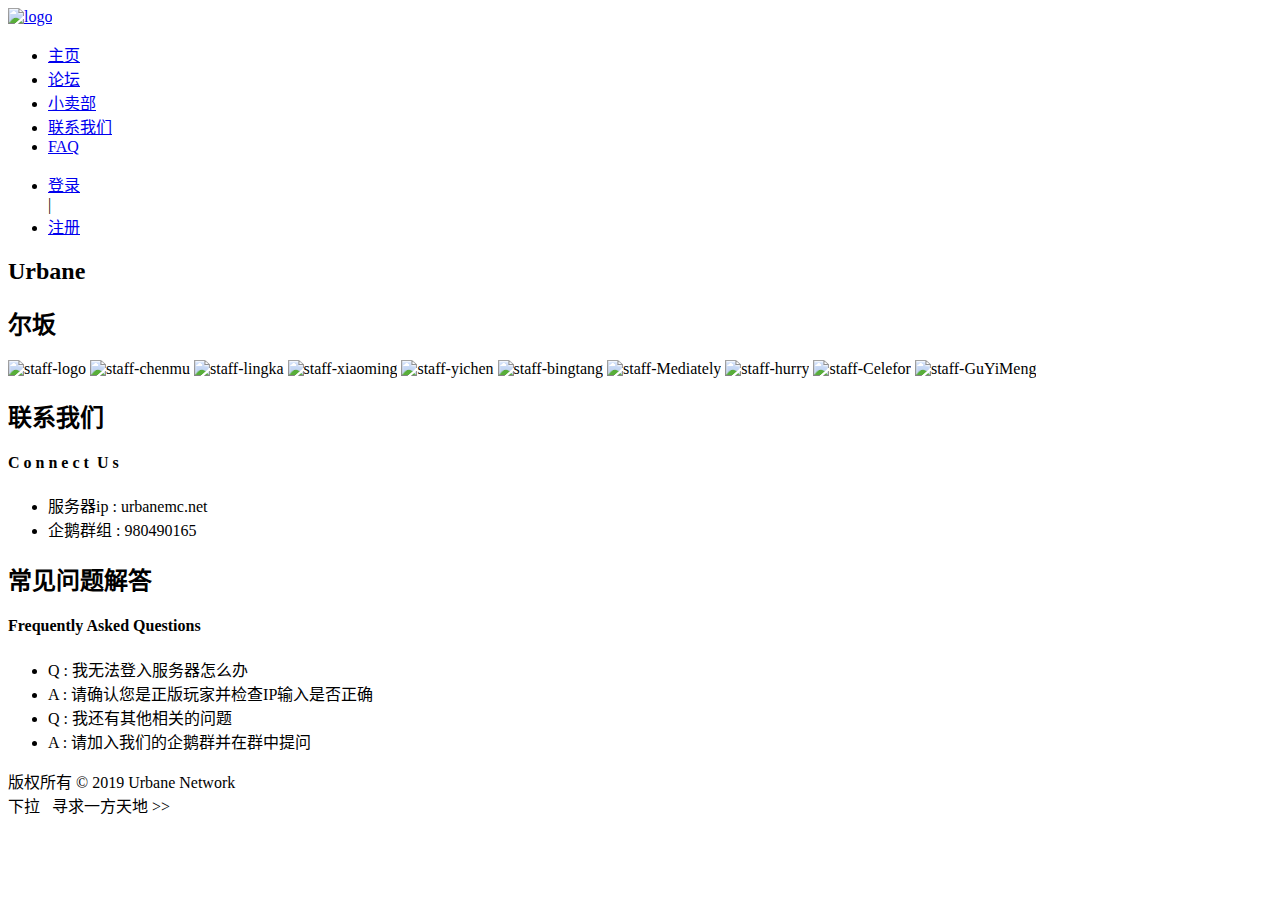
==== index.htm @ 32fabecb "index file uploaded" ====
<!DOCTYPE html>
<html lang="zh-cn" dir="ltr">
	<head>
		<meta charset="utf-8">
		<meta name="viewport" content="width=device-width, initial-scale=1, shrink-to-fit=no">
		<title>Minecraft Urbane Network</title>
		<link rel="stylesheet" href="./css/urbane-lead-index.min.css">
		<link rel="shortcut icon" type="image/x-icon" href="favicon.ico">
	</head>
	<body>
		<!--头部 header-->
		<header>
			<div class="logo-circle"></div>
			<nav>
				<a href="#" class="logo">
					<img class="logo" src="./img/logo.png" alt="logo">
				</a>
				<div id="nav-mobile-close">
					<ul class="navigator">
						<li>
							<a href="#">主页</a>
						</li>
						<li>
							<a href="http://urbanemc.net/index.php">论坛</a>
						</li>
						<li>
							<a href="https://shop.urbanemc.net/">小卖部</a>
						</li>
						<li>
							<a href="#connection">联系我们</a>
						</li>
						<li>
							<a href="#FAQ">FAQ</a>
						</li>
					</ul>
					<ul class="account">
						<li>
							<a href="https://urbanemc.net/admin/login.php">登录</a>
						</li> |
						<li>
							<a href="https://urbanemc.net/admin/register.php">注册</a>
						</li>
					</ul>
				</div>
				<span class="nav-button"></span>
			</nav>
		</header>
		<!--页体 body-->
		<article class="index-pc-view">
			<div class="index-pc-banner"></div>
		</article>
		<article class="index-phone-view">
			<div class="index-phone-cover"></div>
			<div class="index-phone-text">
				<h2 class="text-urbane-en">Urbane</h2>
				<h2 class="text-urbane-zh">尔坂</h2>
			</div>
		</article>
		<article class="staff-view">
			<img src="./img/staff-logo.png" alt="staff-logo" id="staff-logo">
			<img src="./img/chenmu.png" alt="staff-chenmu">
			<img src="./img/lingka.png" alt="staff-lingka">
			<img src="./img/xiaoming.png" alt="staff-xiaoming">
			<img src="./img/yichen.png" alt="staff-yichen">
			<img src="./img/bingtang.png" alt="staff-bingtang">
			<img src="./img/Mediately.png" alt="staff-Mediately">
			<img src="./img/hurry.png" alt="staff-hurry">
			<img src="./img/Celefor.png" alt="staff-Celefor">
			<img src="./img/GuYiMeng.png" alt="staff-GuYiMeng">
			<!--
			<img src="./img/right.png" alt="staff-">
			<img src="./img/left.png" alt="staff-">
			-->
			
			<!--页脚 footer-->
			<article class="connection" id="connection">
				<h2>联系我们</h2>
				<h4>C o n n e c t&nbsp;&nbsp;U s</h4>
				<ul>
					<li>服务器ip : urbanemc.net</li>
					<li>企鹅群组 : 980490165</li>
				</ul>
			</article>
			<article class="FAQ" id="FAQ">
				<h2>常见问题解答</h2>
				<h4>Frequently Asked Questions</h4>
				<ul>
					<li>Q : 我无法登入服务器怎么办</li>
					<li>A : 请确认您是正版玩家并检查IP输入是否正确</li>
					<li>Q : 我还有其他相关的问题</li>
					<li>A : 请加入我们的企鹅群并在群中提问</li>
				</ul>
			</article>
			<footer class="copyright">
				版权所有 &copy; 2019 Urbane Network
			</footer>
		</article>
		<div class="fly">
			<span class="bigger">下拉</span>
			<span class="placeholder">&nbsp;</span>
			<span class="smaller">寻求一方天地</span>
			<span class="arrow">>></span>
		</div>
		<script>
			(function (){
				var button = document.querySelectorAll(".nav-button")[0],
					menu = document.getElementById("nav-mobile-close");
				button.onclick = function (){
					if (menu.id == "nav-mobile-close"){
						menu.id = "nav-mobile-open";
					} else {
						menu.id = "nav-mobile-close";
					}
				}
				/* 给staff图片添加 */
				var elems = document.querySelectorAll(".staff-view")[0].getElementsByTagName("img");
				window.onscroll = function(){
					//获取滚动条滚动时距离顶部的距离
					var theScroll = document.documentElement.scrollTop || document.body.scrollTop,
						num = window.innerHeight/3;
					if (theScroll >= num){
						for (var i = 0, len = elems.length; i < len; i++){
							if (elems[i].getAttribute("id") == "staff-logo") continue;
							elems[i].setAttribute("id", "easeIn");
						}
						window.onscroll = null;
					}
				}
			})();
		</script>
	</body>
</html>
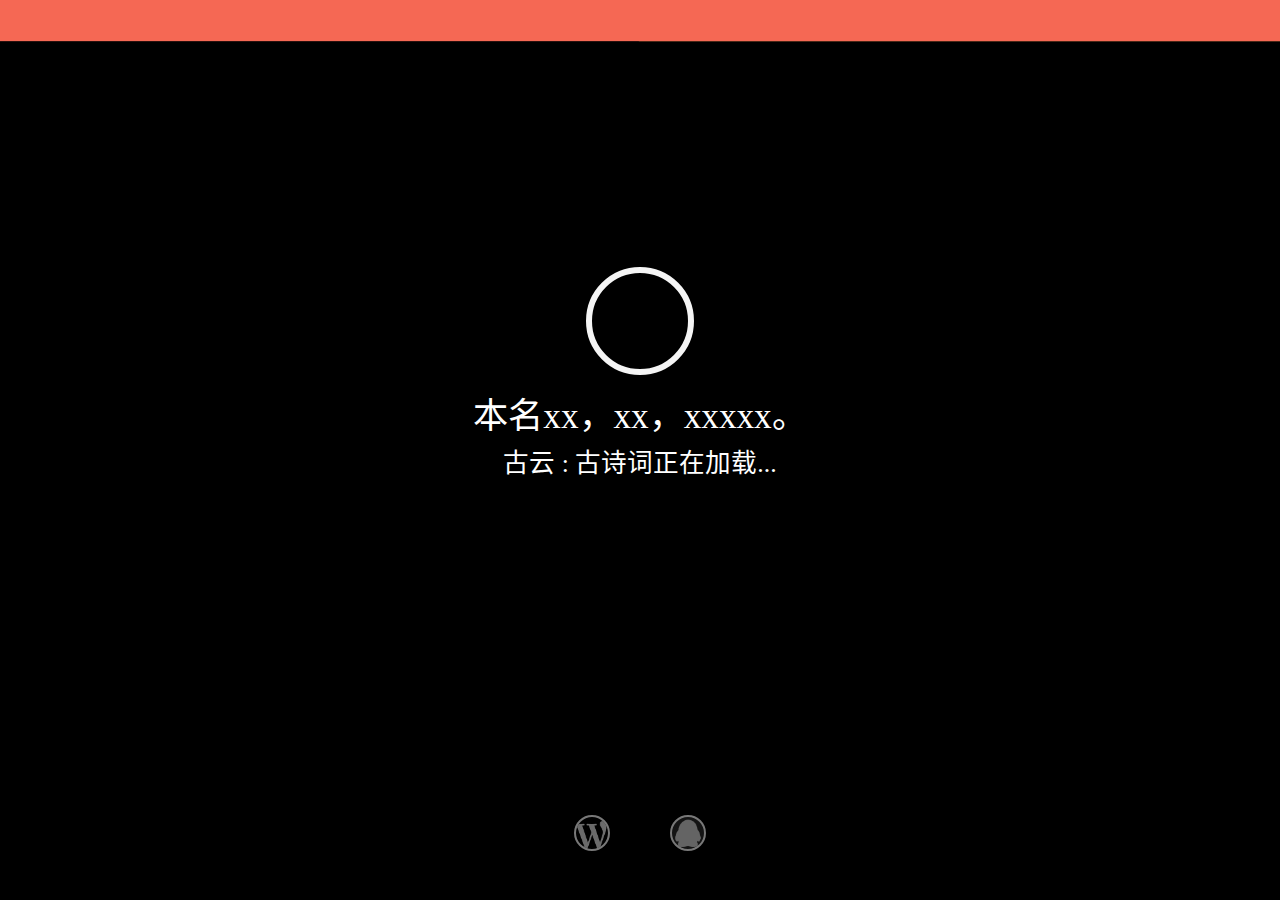
==== commit 5ee2f3cd: "new file:   css/personal-page.min.css 	new file:   font/SourceHanSerifCN.eot 	new file:   font/Sourc" ====
--- a/index.htm
+++ b/index.htm
@@ -1,132 +1,40 @@
-<!DOCTYPE html>
-<html lang="zh-cn" dir="ltr">
-	<head>
-		<meta charset="utf-8">
-		<meta name="viewport" content="width=device-width, initial-scale=1, shrink-to-fit=no">
-		<title>Minecraft Urbane Network</title>
-		<link rel="stylesheet" href="./css/urbane-lead-index.min.css">
-		<link rel="shortcut icon" type="image/x-icon" href="favicon.ico">
-	</head>
-	<body>
-		<!--头部 header-->
-		<header>
-			<div class="logo-circle"></div>
-			<nav>
-				<a href="#" class="logo">
-					<img class="logo" src="./img/logo.png" alt="logo">
-				</a>
-				<div id="nav-mobile-close">
-					<ul class="navigator">
-						<li>
-							<a href="#">主页</a>
-						</li>
-						<li>
-							<a href="http://urbanemc.net/index.php">论坛</a>
-						</li>
-						<li>
-							<a href="https://shop.urbanemc.net/">小卖部</a>
-						</li>
-						<li>
-							<a href="#connection">联系我们</a>
-						</li>
-						<li>
-							<a href="#FAQ">FAQ</a>
-						</li>
-					</ul>
-					<ul class="account">
-						<li>
-							<a href="https://urbanemc.net/admin/login.php">登录</a>
-						</li> |
-						<li>
-							<a href="https://urbanemc.net/admin/register.php">注册</a>
-						</li>
-					</ul>
-				</div>
-				<span class="nav-button"></span>
-			</nav>
-		</header>
-		<!--页体 body-->
-		<article class="index-pc-view">
-			<div class="index-pc-banner"></div>
-		</article>
-		<article class="index-phone-view">
-			<div class="index-phone-cover"></div>
-			<div class="index-phone-text">
-				<h2 class="text-urbane-en">Urbane</h2>
-				<h2 class="text-urbane-zh">尔坂</h2>
-			</div>
-		</article>
-		<article class="staff-view">
-			<img src="./img/staff-logo.png" alt="staff-logo" id="staff-logo">
-			<img src="./img/chenmu.png" alt="staff-chenmu">
-			<img src="./img/lingka.png" alt="staff-lingka">
-			<img src="./img/xiaoming.png" alt="staff-xiaoming">
-			<img src="./img/yichen.png" alt="staff-yichen">
-			<img src="./img/bingtang.png" alt="staff-bingtang">
-			<img src="./img/Mediately.png" alt="staff-Mediately">
-			<img src="./img/hurry.png" alt="staff-hurry">
-			<img src="./img/Celefor.png" alt="staff-Celefor">
-			<img src="./img/GuYiMeng.png" alt="staff-GuYiMeng">
-			<!--
-			<img src="./img/right.png" alt="staff-">
-			<img src="./img/left.png" alt="staff-">
-			-->
-			
-			<!--页脚 footer-->
-			<article class="connection" id="connection">
-				<h2>联系我们</h2>
-				<h4>C o n n e c t&nbsp;&nbsp;U s</h4>
-				<ul>
-					<li>服务器ip : urbanemc.net</li>
-					<li>企鹅群组 : 980490165</li>
-				</ul>
-			</article>
-			<article class="FAQ" id="FAQ">
-				<h2>常见问题解答</h2>
-				<h4>Frequently Asked Questions</h4>
-				<ul>
-					<li>Q : 我无法登入服务器怎么办</li>
-					<li>A : 请确认您是正版玩家并检查IP输入是否正确</li>
-					<li>Q : 我还有其他相关的问题</li>
-					<li>A : 请加入我们的企鹅群并在群中提问</li>
-				</ul>
-			</article>
-			<footer class="copyright">
-				版权所有 &copy; 2019 Urbane Network
-			</footer>
-		</article>
-		<div class="fly">
-			<span class="bigger">下拉</span>
-			<span class="placeholder">&nbsp;</span>
-			<span class="smaller">寻求一方天地</span>
-			<span class="arrow">>></span>
-		</div>
-		<script>
-			(function (){
-				var button = document.querySelectorAll(".nav-button")[0],
-					menu = document.getElementById("nav-mobile-close");
-				button.onclick = function (){
-					if (menu.id == "nav-mobile-close"){
-						menu.id = "nav-mobile-open";
-					} else {
-						menu.id = "nav-mobile-close";
-					}
-				}
-				/* 给staff图片添加 */
-				var elems = document.querySelectorAll(".staff-view")[0].getElementsByTagName("img");
-				window.onscroll = function(){
-					//获取滚动条滚动时距离顶部的距离
-					var theScroll = document.documentElement.scrollTop || document.body.scrollTop,
-						num = window.innerHeight/3;
-					if (theScroll >= num){
-						for (var i = 0, len = elems.length; i < len; i++){
-							if (elems[i].getAttribute("id") == "staff-logo") continue;
-							elems[i].setAttribute("id", "easeIn");
-						}
-						window.onscroll = null;
-					}
-				}
-			})();
-		</script>
-	</body>
-</html>
+<!DOCTYPE html>
+<html lang="zh-cn" dir="ltr">
+	<head>
+		<meta charset="utf-8">
+		<meta name="viewport" content="width=device-width, initial-scale=1.0, minimum-scale=1.0, maximum-scale=1.0, user-scalable=no">
+		<title>xx - 个人主页</title>
+		<link rel="stylesheet" href="./css/personal-page.min.css">
+	</head>
+	<body>
+		<!-- 页首 header -->
+		<nav>
+			<div class="nav-left"></div>
+			<div class="nav-right"></div>
+		</nav>
+		<!-- 页体 body -->
+		<div class="background-cover">
+			<div class="index-cover" id="loading-black-cover">
+				<a href="javascript: void(0)" class="index-avatar" title="图片为QQ头像"></a>
+				<p class="index-intro">本名xx，xx，xxxxx。</p>
+				<p class="index-yiju">古云 : <span id="jinrishici-sentence">古诗词正在加载...</span></p>
+			</div>
+		</div>
+		<!-- 页脚 footer -->
+		<div class="connect-cover">
+			<div class="connect-infor">
+				<p id="wordpress"><a href="./index.php">点击访问我的Blog</a></p>
+				<p id="qq">我的QQ账号 : xxxxxxxxx</p>
+				<!--<p id="wechat">我的微信账号 : </p>-->
+			</div>
+			<div class="connect-way">
+				<a href="javascript: void(0)"><span title="WordPress博客" class="wp"></span></a>
+				<a href="javascript: void(0)"><span title="腾讯QQ" class="qq"></span></a>
+			</div>
+		</div>
+	</body>
+	<!-- 今日诗词 API 接口 www.jinrishici.com -->
+	<script src="https://sdk.jinrishici.com/v2/browser/jinrishici.js" charset="utf-8"></script>
+	<!-- 事件处理程序 -->
+	<script src="./js/observer.min.js" charset="utf-8"></script>
+</html>
--- a/css/personal-page.min.css
+++ b/css/personal-page.min.css
@@ -0,0 +1,215 @@
+/*
+**************************************************************
+* Author: Celefor lee
+* Date: 03/08/19
+* Description: The style is the leader of the personal page,
+*              A Github Opensource Project.
+* Alert: The style can't be well applied colours to a drawing
+*		 under the environment of IE8 or under it.
+**************************************************************
+*/
+
+/*思源宋体*/
+@font-face {
+	font-family: SourceHanSerifCN;
+	src: url("../font/SourceHanSerifCN.eot"),
+		 url("../font/SourceHanSerifCN.otf"),
+		 url("../font/SourceHanSerifCN.woff");
+}
+
+/* 站酷意大利文
+@font-face {
+	font-family: ZCOOLEnglish;
+	src: url("../font/ZCOOLAddictItalic.ttf"),
+		 url("../font/ZCOOLAddictItalic.eot"),
+		 url("../font/ZCOOLAddictItalic.otf"),
+		 url("../font/ZCOOLAddictItalic.woff");
+}
+*/
+
+html, body {
+	margin: 0px;
+	padding: 0px;
+	height: 100%;
+	overflow-x: hidden;
+}
+
+nav {
+	width: 100%;
+}
+
+.nav-left, .nav-right {
+	width: 50%;
+	height: 2.5em;
+	position: absolute;
+	top: 0;
+	z-index: 100;
+	transition: all 1s;
+}
+
+.nav-left {
+	left: 0;
+	background: rgb(245, 104, 84);
+	box-shadow: 0px 0px 1px 1px rgb(245, 104, 84);
+}
+
+.nav-right {
+	right: 0;
+	background: rgb(221, 158, 103);
+	box-shadow: 0px 0px 1px 1px rgb(231, 158, 73);
+}
+
+.nav-left:hover, .nav-right:hover {
+	z-index: 9999;
+	width: 100%;
+}
+
+.background-cover {
+	width: 100%;
+	height: 100%;
+	display: table;
+	position: absolute;
+	top: 0;
+	left: 0;
+	background-color: rgb(0, 0, 0);
+	background-image: url("https://api.dujin.org/bing/1920.php");
+	background-position: center;
+	background-size: cover;
+	background-repeat: no-repeat;
+	z-index: 10;
+}
+
+.index-cover {
+	color: rgb(255, 255, 255);
+	width: 100%;
+	height: 100%;
+	padding-bottom: 10%;
+	background-color: rgb(0, 0, 0);
+	display: table-cell;
+	vertical-align: middle;
+	font-family: SourceHanSerifCN;
+	font-weight: bold;
+	text-align: center;
+}
+
+.index-avatar {
+	width: 6em;
+	height: 6em;
+	display: block;
+	display: inline-block;
+	background-color: rgb(0, 0, 0);
+	background-image: url("http://q1.qlogo.cn/g?b=qq&nk=此处改为本人qq号&s=640");
+	background-size: cover;
+	background-position: center;
+	background-repeat: no-repeat;
+	border: 6px solid rgb(245, 245, 245);
+	border-radius: 6em;
+	transition: all 0.8s;
+}
+
+.index-avatar:hover {
+	transform: rotate(360deg);
+}
+
+.index-intro {
+	margin-top: 0.2em;
+	padding-top: 0;
+	margin-bottom: 0.05em;
+	padding-bottom: 0;
+	font-size: 2.2em;
+	font-weight: 500;
+	font-family: SourceHanSerifCN;
+}
+
+.index-yiju {
+	margin-top: 0.05em;
+	padding-top: 0;
+	font-size: 1.6em;
+	font-weight: 500;
+	font-family: SourceHanSerifCN;
+}
+
+.connect-cover {
+	width: 100%;
+	position: absolute;
+	bottom: 5%;
+	z-index: 9999;
+}
+
+.connect-infor {
+	color: rgb(255, 255, 255);
+	font-size: 1.1em;
+	max-width: 28em;
+	margin: 0.6em auto;
+	background: rgb(0, 0, 0);
+	opacity: 0.6;
+	text-align: center;
+	transition: all 0.1s;
+}
+
+.connect-infor:hover {
+	background: rgb(30, 30, 30);
+}
+
+.connect-infor p {
+	display: none;
+	margin: 0;
+	padding: 0;
+}
+
+#qq, #wechat {
+	width: 100%;
+	padding: 0.6em 0;
+}
+
+.connect-infor p a:link, .connect-infor p a:visited {
+	color: rgb(255, 255, 255);
+	width: 100%;
+	text-decoration: none;
+	display: block;
+	padding: 0.6em 0;
+}
+
+.connect-way {
+	max-width: 100%;;
+	text-align: center;
+}
+
+.connect-way span {
+	width: 2em;
+	height: 2em;
+	margin: 0 2.2%;
+	display: inline-block;
+	background-color: rgb(20, 20, 20);
+	background-repeat: no-repeat;
+	background-position: center;
+	background-size: contain;
+	border-radius: 2em;
+	border: 2px solid rgb(120, 120, 120);
+}
+
+.wp {
+	background-image: url("../img/wp.png");
+}
+
+.qq {
+	background-image: url("../img/qq.png");
+}
+
+/* 暂时取消
+.wx {
+	background-image: url("../img/wx.png");
+}
+*/
+
+@media screen and (max-width: 635px) {
+	.index-intro {
+		font-size: 1.9em;
+	}
+	.index-yiju {
+		font-size: 1.2em;
+	}
+	.connect-way span {
+		margin: 0 3.5%;
+	}
+}
